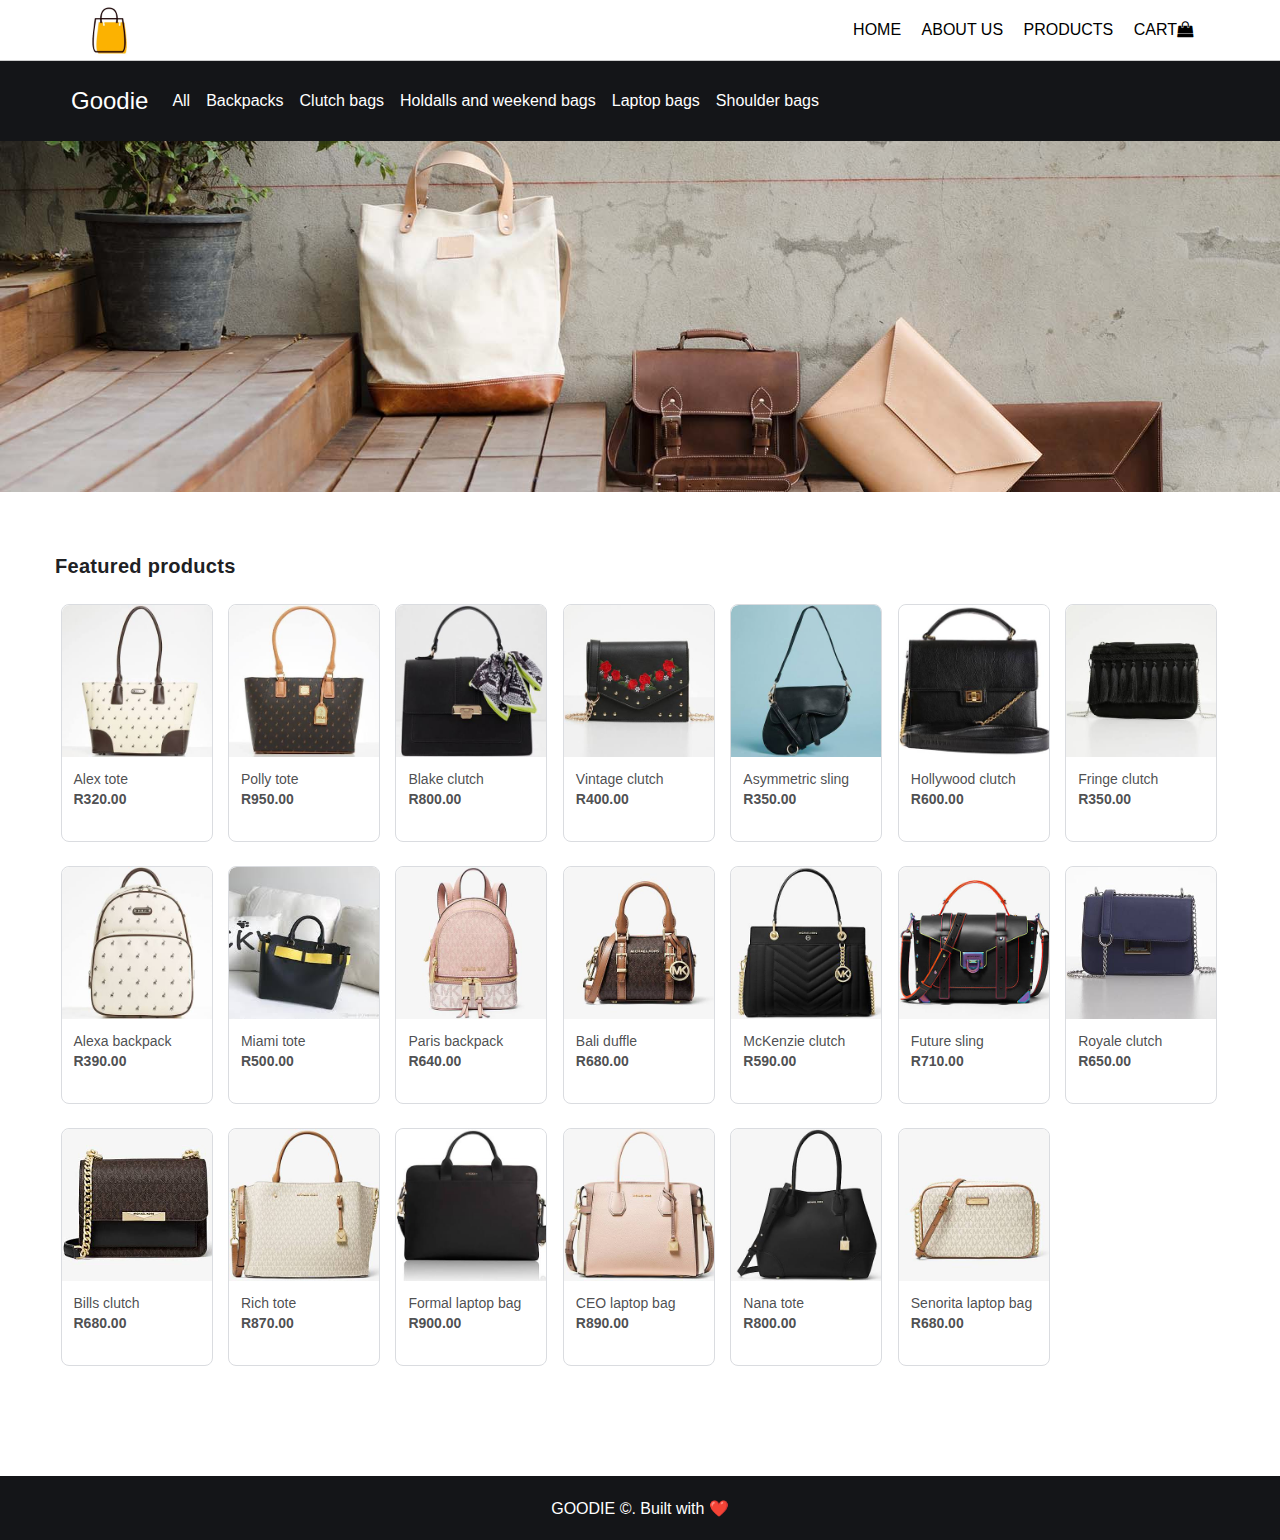
==== goodie/index.html @ 961150bd "Add files via upload" ====
<!DOCTYPE html>

<html>

<head>
    <meta charset="UTF-8">
    <title>Goodie | Ecommerce Website Design</title>
    <link rel="stylesheet" href="./css/styles.css">
    <link rel="stylesheet" href="https://cdnjs.cloudflare.com/ajax/libs/font-awesome/4.7.0/css/font-awesome.min.css">



</head>

<body>

    <div class="header">
        <div class="container">
            <div class="logo">
                <img src="images/pngtree-shopping-bag-icon.jpg">
            </div>
            <div class="navbar">
                <a href="index.html">Home</a>
                <a href="about.html">About Us</a>
                <a href="products.html">Products</a>
                <a href="cart.php">Cart<i class="fa fa-shopping-bag"></i></a>
            </div>
        </div>
    </div>

    <section class="categories">
        <div class="container">
            <span class="title">Goodie</span>
            <a href="all.html" class="category-item">All</a>
            <a href="backpacks.html" class="category-item">Backpacks</a>
            <a href="clutch.html" class="category-item">Clutch bags</a>
            <a href="holdalls.html" class="category-item">Holdalls and weekend bags</a>
            <a href="laptop.html" class="category-item">Laptop bags</a>
            <a href="shoulder.html" class="category-item">Shoulder bags</a>
        </div>
    </section>

    <section class="featured">
        <img src="images/banner.jpg">
    </section>

    <div class="catalogue">
        <div class="section-header container">
            Featured products
        </div>
        <div class="container">
            
            <div class="product-container">
                <div class="product-item">
                    <div class="product-image"><img src="./images/products/images.jpeg" /></div>
                    <div class="product-details">
                        <div class="product-name">Alex tote</div>
                        <div class="product-price">R320.00</div>
                    </div>
                </div>
            </div>
            
            <div class="product-container">
                <div class="product-item">
                    <div class="product-image"><img src="./images/products/images (1).jpeg" /></div>
                    <div class="product-details">
                        <div class="product-name">Polly tote</div>
                        <div class="product-price">R950.00</div>
                    </div>
                </div>
            </div>
            
            <div class="product-container">
                <div class="product-item">
                    <div class="product-image"><img src="./images/products/images (2).jpeg" /></div>
                    <div class="product-details">
                        <div class="product-name">Blake clutch</div>
                        <div class="product-price">R800.00</div>
                    </div>
                </div>
            </div>
            
            <div class="product-container">
                <div class="product-item">
                    <div class="product-image"><img src="./images/products/images (3).jpeg" /></div>
                    <div class="product-details">
                        <div class="product-name">Vintage clutch</div>
                        <div class="product-price">R400.00</div>
                    </div>
                </div>
            </div>
            
            <div class="product-container">
                <div class="product-item">
                    <div class="product-image"><img src="./images/products/images (4).jpeg" /></div>
                    <div class="product-details">
                        <div class="product-name">Asymmetric sling</div>
                        <div class="product-price">R350.00</div>
                    </div>
                </div>
            </div>
            
            <div class="product-container">
                <div class="product-item">
                    <div class="product-image"><img src="./images/products/images (5).jpeg" /></div>
                    <div class="product-details">
                        <div class="product-name">Hollywood clutch</div>
                        <div class="product-price">R600.00</div>
                    </div>
                </div>
            </div>
            
            <div class="product-container">
                <div class="product-item">
                    <div class="product-image"><img src="./images/products/images (6).jpeg" /></div>
                    <div class="product-details">
                        <div class="product-name">Fringe clutch</div>
                        <div class="product-price">R350.00</div>
                    </div>
                </div>
            </div>
            
            <div class="product-container">
                <div class="product-item">
                    <div class="product-image"><img src="./images/products/images (7).jpeg" /></div>
                    <div class="product-details">
                        <div class="product-name">Alexa backpack</div>
                        <div class="product-price">R390.00</div>
                    </div>
                </div>
            </div>
            
            <div class="product-container">
                <div class="product-item">
                    <div class="product-image"><img src="./images/products/images (8).jpeg" /></div>
                    <div class="product-details">
                        <div class="product-name">Miami tote</div>
                        <div class="product-price">R500.00</div>
                    </div>
                </div>
            </div>
            
            <div class="product-container">
                <div class="product-item">
                    <div class="product-image"><img src="./images/products/images (9).jpeg" /></div>
                    <div class="product-details">
                        <div class="product-name">Paris backpack</div>
                        <div class="product-price">R640.00</div>
                    </div>
                </div>
            </div>
            
            <div class="product-container">
                <div class="product-item">
                    <div class="product-image"><img src="./images/products/images (10).jpeg" /></div>
                    <div class="product-details">
                        <div class="product-name">Bali duffle</div>
                        <div class="product-price">R680.00</div>
                    </div>
                </div>
            </div>
            
            <div class="product-container">
                <div class="product-item">
                    <div class="product-image"><img src="./images/products/images (11).jpeg" /></div>
                    <div class="product-details">
                        <div class="product-name">McKenzie clutch</div>
                        <div class="product-price">R590.00</div>
                    </div>
                </div>
            </div>
            
            <div class="product-container">
                <div class="product-item">
                    <div class="product-image"><img src="./images/products/images (12).jpeg" /></div>
                    <div class="product-details">
                        <div class="product-name">Future sling</div>
                        <div class="product-price">R710.00</div>
                    </div>
                </div>
            </div>
            
            <div class="product-container">
                <div class="product-item">
                    <div class="product-image"><img src="./images/products/images (13).jpeg" /></div>
                    <div class="product-details">
                        <div class="product-name">Royale clutch</div>
                        <div class="product-price">R650.00</div>
                    </div>
                </div>
            </div>
            
            <div class="product-container">
                <div class="product-item">
                    <div class="product-image"><img src="./images/products/images (14).jpeg" /></div>
                    <div class="product-details">
                        <div class="product-name">Bills clutch</div>
                        <div class="product-price">R680.00</div>
                    </div>
                </div>
            </div>
            
            <div class="product-container">
                <div class="product-item">
                    <div class="product-image"><img src="./images/products/images (15).jpeg" /></div>
                    <div class="product-details">
                        <div class="product-name">Rich tote</div>
                        <div class="product-price">R870.00</div>
                    </div>
                </div>
            </div>
            
            <div class="product-container">
                <div class="product-item">
                    <div class="product-image"><img src="./images/products/images (16).jpeg" /></div>
                    <div class="product-details">
                        <div class="product-name">Formal laptop bag</div>
                        <div class="product-price">R900.00</div>
                    </div>
                </div>
            </div>
            
            <div class="product-container">
                <div class="product-item">
                    <div class="product-image"><img src="./images/products/images (17).jpeg" /></div>
                    <div class="product-details">
                        <div class="product-name">CEO laptop bag</div>
                        <div class="product-price">R890.00</div>
                    </div>
                </div>
            </div>
            
            <div class="product-container">
                <div class="product-item">
                    <div class="product-image"><img src="./images/products/images (18).jpeg" /></div>
                    <div class="product-details">
                        <div class="product-name">Nana tote</div>
                        <div class="product-price">R800.00</div>
                    </div>
                </div>
            </div>
            
            <div class="product-container">
                <div class="product-item">
                    <div class="product-image"><img src="./images/products/images (19).jpeg" /></div>
                    <div class="product-details">
                        <div class="product-name">Senorita laptop bag</div>
                        <div class="product-price">R680.00</div>
                    </div>
                </div>
            </div>
            
        </div>
    </div>

    <div class="footer">
        GOODIE &copy;. Built with ❤️
    </div>
</body>

</html>
---- goodie/css/styles.css ----
html, body {
    font-family:Roboto, HelveticaNeue, Arial, sans-serif;
	font-size: 16px;
	padding: 0;
    margin: 0;
    box-sizing: border-box;
}

.container {
    width: 100%;
    max-width: 1170px;
    margin: auto;
}

.header {
    border-bottom: 1px solid #CCC;
}

.header .container {
    display: flex;
    justify-content: space-between;
    align-items: center;
    padding: 0 24px;
    box-sizing: border-box;
}

.logo {
    width: 60px;
}

img {
    max-width: 100%;
    display: block;
}

.navbar {
    text-transform: uppercase;
}

.navbar a {
    text-decoration: none;
    color: black;
    padding: 8px;
}
.shopping-bag {
    margin-right: 5px;
}



.header a:hover {
    color: black;
    font-weight: bold;
}


.featured {
    /* background: #EEE; */
}
.featured .container {
    display: flex;
    justify-content: space-around;
    padding: 48px 0;
}
.featured div {
}
.featured img {
    width: 100%;
    /* max-width: 1170px; */
    display: block;
}

.catalogue {
    padding: 48px 0;
}

.product-container {
    padding: 12px 5.5px;
    display: inline-block;
}

.product-item {
    overflow: hidden;
    margin: 12px;
    box-sizing: border-box;
    border: 1px solid #dadce0;
    border-radius: 8px;

    cursor: pointer;
    display: block;
    min-height: 238px;
    margin: 0px;
    position: relative;
    width: 152px;
}

.product-image {
    background-color:rgb(255, 255, 255);
    box-sizing:border-box;
    display:inline-block;
    height:152px;
    position:relative;
    width:152px;

    border-radius: 8px 8px 0 0;
    overflow: hidden;
}

.product-container:hover {
    transform: scale(1.1);
}

.product-details {
    color:rgba(32, 33, 36, 0.8);
    display:block;
    font-size:14px;
    line-height:20px;
    padding: 8px 12px;
    text-size-adjust:100%;
    white-space:nowrap;
    width:128px;
}

.product-price {
    font-weight: bold;
}

.section-header {
    color: #202124;
    font-size: 20px;
    font-weight: 700;
    letter-spacing: .3px;
    line-height: 20px;
    overflow-x: hidden;
    text-overflow: ellipsis;
    white-space: nowrap;
    padding: 16px;
}

.categories {
    background: #141518;
    box-sizing: border-box;
}

.categories .container {
    height: 80px;
    display: flex;
    align-items: center;
}

.title {
    font-size: 24px;
    color: white;
    padding: 16px;
}

.category-item {
    padding: 6px 8px;
    color: white;
    text-decoration: none;
}
.category-item.active, .category-item:hover {
    color: #fdb203;
}

.footer {
    background: #141518;
    text-align: center;
    color: white;
    box-sizing: border-box;
    height: 64px;
    display: flex;
    align-items: center;
    justify-content: center;
}

/*About*/
.section-head {
    color: #202124;
    font-size: 20px;
    font-weight: 700;
    letter-spacing: .3px;
    line-height: 20px;
    overflow-x: hidden;
    text-overflow: ellipsis;
    white-space: nowrap;
    text-align: center;
    padding: 30px;
}

.picture {
    margin-top: 20px;
    
}

.picture img {
    
    display: block;
    margin-left: auto;
    margin-right: auto;
    padding-left: 10px;
    width: 400px;
    
}


.paragraph {
    color: #202124;
    font-size: 14px;
    font-weight: 500;
    letter-spacing: .3px;
    line-height: 20px;
    /*overflow-x: hidden;*/
    text-overflow: ellipsis;
    white-space: nowrap;
    text-align: center;
    padding: 20px;
}

.footer {
    background: #141518;
    text-align: center;
    color: white;
    box-sizing: border-box;
    height: 64px;
    display: flex;
    align-items: center;
    justify-content: center;
}

/*Products*/
.sec-header {
    color: #202124;
    font-size: 20px;
    font-weight: 700;
    letter-spacing: .3px;
    line-height: 20px;
    overflow-x: hidden;
    text-overflow: ellipsis;
    white-space: nowrap;
    margin-top: 50px;
    padding: 16px;
}

.no-prod {
    padding: 20px;
    margin-bottom: 196px;
}

.footer {
    background: #141518;
    text-align: center;
    color: white;
    box-sizing: border-box;
    height: 64px;
    display: flex;
    align-items: center;
    justify-content: center;
    margin-top: 50px;
}
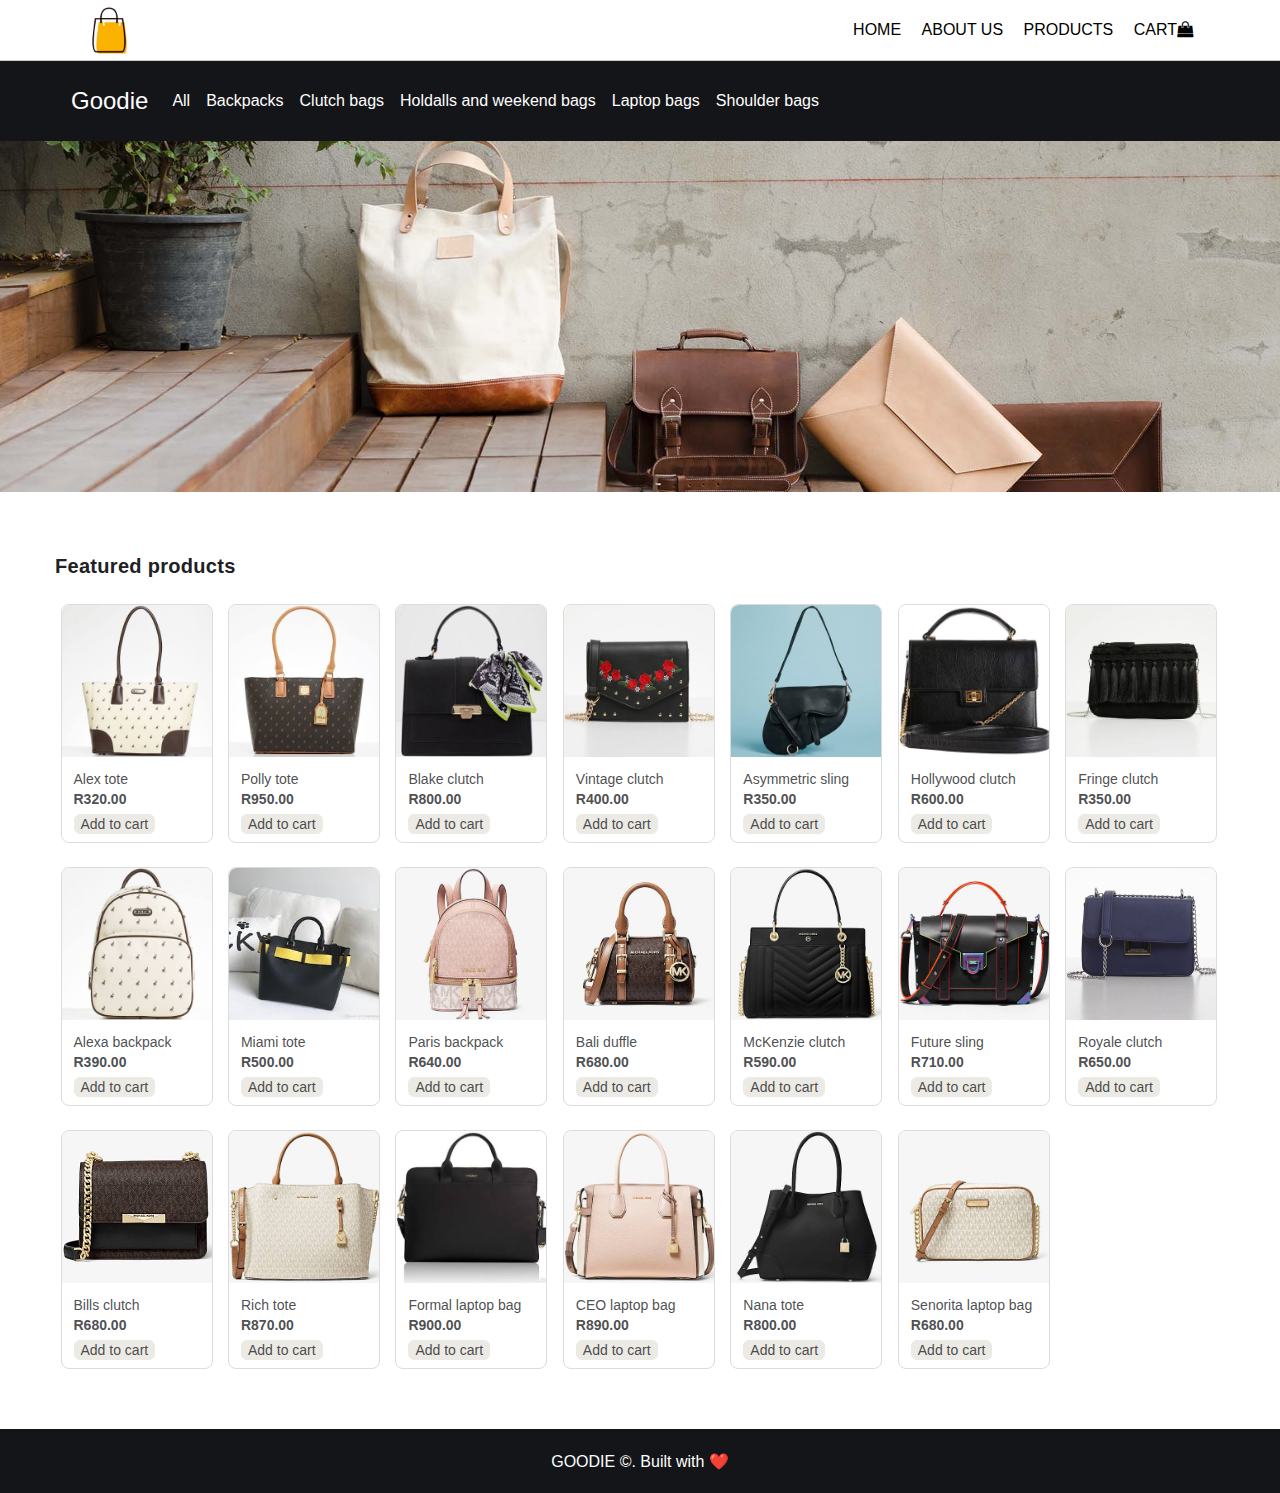
==== commit 049e249a: "Add files via upload" ====
--- a/goodie/index.html
+++ b/goodie/index.html
@@ -56,7 +56,9 @@
                     <div class="product-details">
                         <div class="product-name">Alex tote</div>
                         <div class="product-price">R320.00</div>
-                    </div>
+                        <button type= "button" class= "button">Add to cart</button>
+                    </div>
+
                 </div>
             </div>
             
@@ -66,6 +68,7 @@
                     <div class="product-details">
                         <div class="product-name">Polly tote</div>
                         <div class="product-price">R950.00</div>
+                        <button type= "button" class= "button">Add to cart</button>
                     </div>
                 </div>
             </div>
@@ -76,6 +79,7 @@
                     <div class="product-details">
                         <div class="product-name">Blake clutch</div>
                         <div class="product-price">R800.00</div>
+                        <button type= "button" class= "button">Add to cart</button>
                     </div>
                 </div>
             </div>
@@ -86,6 +90,7 @@
                     <div class="product-details">
                         <div class="product-name">Vintage clutch</div>
                         <div class="product-price">R400.00</div>
+                        <button type= "button" class= "button">Add to cart</button>
                     </div>
                 </div>
             </div>
@@ -96,6 +101,7 @@
                     <div class="product-details">
                         <div class="product-name">Asymmetric sling</div>
                         <div class="product-price">R350.00</div>
+                        <button type= "button" class= "button">Add to cart</button>
                     </div>
                 </div>
             </div>
@@ -106,6 +112,7 @@
                     <div class="product-details">
                         <div class="product-name">Hollywood clutch</div>
                         <div class="product-price">R600.00</div>
+                        <button type= "button" class= "button">Add to cart</button>
                     </div>
                 </div>
             </div>
@@ -116,6 +123,7 @@
                     <div class="product-details">
                         <div class="product-name">Fringe clutch</div>
                         <div class="product-price">R350.00</div>
+                        <button type= "button" class= "button">Add to cart</button>
                     </div>
                 </div>
             </div>
@@ -126,6 +134,7 @@
                     <div class="product-details">
                         <div class="product-name">Alexa backpack</div>
                         <div class="product-price">R390.00</div>
+                        <button type= "button" class= "button">Add to cart</button>
                     </div>
                 </div>
             </div>
@@ -136,6 +145,7 @@
                     <div class="product-details">
                         <div class="product-name">Miami tote</div>
                         <div class="product-price">R500.00</div>
+                        <button type= "button" class= "button">Add to cart</button>
                     </div>
                 </div>
             </div>
@@ -146,6 +156,7 @@
                     <div class="product-details">
                         <div class="product-name">Paris backpack</div>
                         <div class="product-price">R640.00</div>
+                        <button type= "button" class= "button">Add to cart</button>
                     </div>
                 </div>
             </div>
@@ -156,6 +167,7 @@
                     <div class="product-details">
                         <div class="product-name">Bali duffle</div>
                         <div class="product-price">R680.00</div>
+                        <button type= "button" class= "button">Add to cart</button>
                     </div>
                 </div>
             </div>
@@ -166,6 +178,7 @@
                     <div class="product-details">
                         <div class="product-name">McKenzie clutch</div>
                         <div class="product-price">R590.00</div>
+                        <button type= "button" class= "button">Add to cart</button>
                     </div>
                 </div>
             </div>
@@ -176,6 +189,7 @@
                     <div class="product-details">
                         <div class="product-name">Future sling</div>
                         <div class="product-price">R710.00</div>
+                        <button type= "button" class= "button">Add to cart</button>
                     </div>
                 </div>
             </div>
@@ -186,6 +200,7 @@
                     <div class="product-details">
                         <div class="product-name">Royale clutch</div>
                         <div class="product-price">R650.00</div>
+                        <button type= "button" class= "button">Add to cart</button>
                     </div>
                 </div>
             </div>
@@ -196,6 +211,7 @@
                     <div class="product-details">
                         <div class="product-name">Bills clutch</div>
                         <div class="product-price">R680.00</div>
+                        <button type= "button" class= "button">Add to cart</button>
                     </div>
                 </div>
             </div>
@@ -206,6 +222,7 @@
                     <div class="product-details">
                         <div class="product-name">Rich tote</div>
                         <div class="product-price">R870.00</div>
+                        <button type= "button" class= "button">Add to cart</button>
                     </div>
                 </div>
             </div>
@@ -216,6 +233,7 @@
                     <div class="product-details">
                         <div class="product-name">Formal laptop bag</div>
                         <div class="product-price">R900.00</div>
+                        <button type= "button" class= "button">Add to cart</button>
                     </div>
                 </div>
             </div>
@@ -226,6 +244,7 @@
                     <div class="product-details">
                         <div class="product-name">CEO laptop bag</div>
                         <div class="product-price">R890.00</div>
+                        <button type= "button" class= "button">Add to cart</button>
                     </div>
                 </div>
             </div>
@@ -236,6 +255,7 @@
                     <div class="product-details">
                         <div class="product-name">Nana tote</div>
                         <div class="product-price">R800.00</div>
+                        <button type= "button" class= "button">Add to cart</button>
                     </div>
                 </div>
             </div>
@@ -246,6 +266,7 @@
                     <div class="product-details">
                         <div class="product-name">Senorita laptop bag</div>
                         <div class="product-price">R680.00</div>
+                        <button type= "button" class= "button">Add to cart</button>
                     </div>
                 </div>
             </div>
--- a/goodie/css/styles.css
+++ b/goodie/css/styles.css
@@ -124,6 +124,23 @@
 .product-price {
     font-weight: bold;
 }
+
+.button {
+    color:rgba(32, 33, 36, 0.8);
+    background: #ECEAE4;
+    font-size: 14px;
+    border: 1px solid #ECEAE4;
+    border-radius: 6px;
+    cursor: pointer;
+    
+    overflow: hidden;
+    margin-top: 5px;
+}
+
+.button:hover {
+    transform: scale(1.2);
+}
+
 
 .section-header {
     color: #202124;
@@ -163,16 +180,7 @@
     color: #fdb203;
 }
 
-.footer {
-    background: #141518;
-    text-align: center;
-    color: white;
-    box-sizing: border-box;
-    height: 64px;
-    display: flex;
-    align-items: center;
-    justify-content: center;
-}
+
 
 /*About*/
 .section-head {
@@ -247,14 +255,232 @@
     margin-bottom: 196px;
 }
 
-.footer {
-    background: #141518;
-    text-align: center;
-    color: white;
-    box-sizing: border-box;
-    height: 64px;
+
+
+/*Cart*/
+/*
+.cart-page {
+    margin: 80px 70px;
+}
+
+table {
+    width: 100%;
+    border-collapse: collapse;
+}
+
+th {
+    text-align: left;
+    padding: 5px;
+    background: #FFC300;
+}
+
+td {
+    padding: 10px 5px;
+}
+
+td input {
+    width: 30px;
+    height: 20px;
+    padding: 5px;
+}
+
+.total-price {
+    float: right;
     display: flex;
-    align-items: center;
-    justify-content: center;
-    margin-top: 50px;
-}+    justify-content: flex-end;
+}
+
+.total-price table {
+    border-top: 3px solid #FFC300;
+    width: 100%;
+    max-width: 200px;
+    
+}
+
+td:last-child {
+    text-align: right;
+}
+
+th:last-child {
+    text-align: right;
+}*/
+
+
+/*php stuff*/
+
+.product_wrapper {
+    float: left;
+    padding: 10px;
+    text-align: center;
+    }
+
+.product_wrapper img {
+    width: 100px;
+    background-color:rgb(255, 255, 255);
+    box-sizing:border-box;
+    display:inline-block;
+    height:152px;
+    position:relative;
+    width:152px;
+
+    border-radius: 8px 8px 0 0;
+    overflow: hidden;
+    
+}
+
+
+
+
+
+    /*
+    .featured img {
+        width: 100%;
+        display: block;
+    }
+
+    .catalogue {
+        padding: 48px 0;
+    }
+    
+    .product-container {
+        padding: 12px 5.5px;
+        display: inline-block;
+    }
+    
+    .product-item {
+        overflow: hidden;
+        margin: 12px;
+        box-sizing: border-box;
+        border: 1px solid #dadce0;
+        border-radius: 8px;
+    
+        cursor: pointer;
+        display: block;
+        min-height: 238px;
+        margin: 0px;
+        position: relative;
+        width: 152px;
+    }
+    
+    .product-image {
+        background-color:rgb(255, 255, 255);
+        box-sizing:border-box;
+        display:inline-block;
+        height:152px;
+        position:relative;
+        width:152px;
+    
+        border-radius: 8px 8px 0 0;
+        overflow: hidden;
+    }
+    
+    */
+
+
+
+
+
+
+   .product_wrapper:hover {
+    box-shadow: 0 0 0 2px #e5e5e5;
+    cursor:pointer;
+    }
+   .product_wrapper .name {
+    font-weight:bold;
+    }
+
+   /*
+   .product_wrapper .buy {
+    text-transform: uppercase;
+    background: #F68B1E;
+    border: 1px solid #F68B1E;
+    cursor: pointer;
+    color: #fff;
+    padding: 8px 40px;
+    margin-top: 10px;
+   }
+   .product_wrapper .buy:hover {
+    background: #f17e0a;
+    border-color: #f17e0a;
+   }
+*/
+
+   .message_box .box{
+    margin: 10px 0px;
+    border: 1px solid #2b772e;
+    text-align: center;
+    font-weight: bold;
+    color: #2b772e;
+    }
+
+
+    .footer {
+        position: relative;
+        background: #141518;
+        text-align: center;
+        color: white;
+        box-sizing: border-box;
+        height: 64px;
+        width: 100%;
+        display: flex;
+        align-items: center;
+        justify-content: center;
+    }
+
+   table td {
+    border-bottom: #ffc403 2px solid;
+    padding: 10px;
+    }
+    /*
+   .cart_div {
+    float:right;
+    font-weight:bold;
+    position:relative;
+    }
+   .cart_div a {
+    color:#000;
+    } 
+   .cart_div span {
+    font-size: 12px;
+    line-height: 14px;
+    background: #F68B1E;
+    padding: 2px;
+    border: 2px solid #fff;
+    border-radius: 50%;
+    position: absolute;
+    top: -1px;
+    left: 13px;
+    color: #fff;
+    width: 20px;
+    height: 20px;
+    text-align: center;
+    }*/
+
+    .table {
+        margin: 40px 70px;
+    }
+
+    .table {
+        width: 100%;
+        max-width: 800px;
+        border-collapse: collapse;
+    }
+
+
+    th {
+        text-align: left;
+        font-size: 12;
+        padding: 10px;
+        background: #f7ca04;
+    }
+
+   .cart .remove {
+    background: none;
+    border: none;
+    color: #f7ca04;
+    cursor: pointer;
+    padding: 0px;
+    }
+   .cart .remove:hover {
+    text-decoration:underline;
+    }